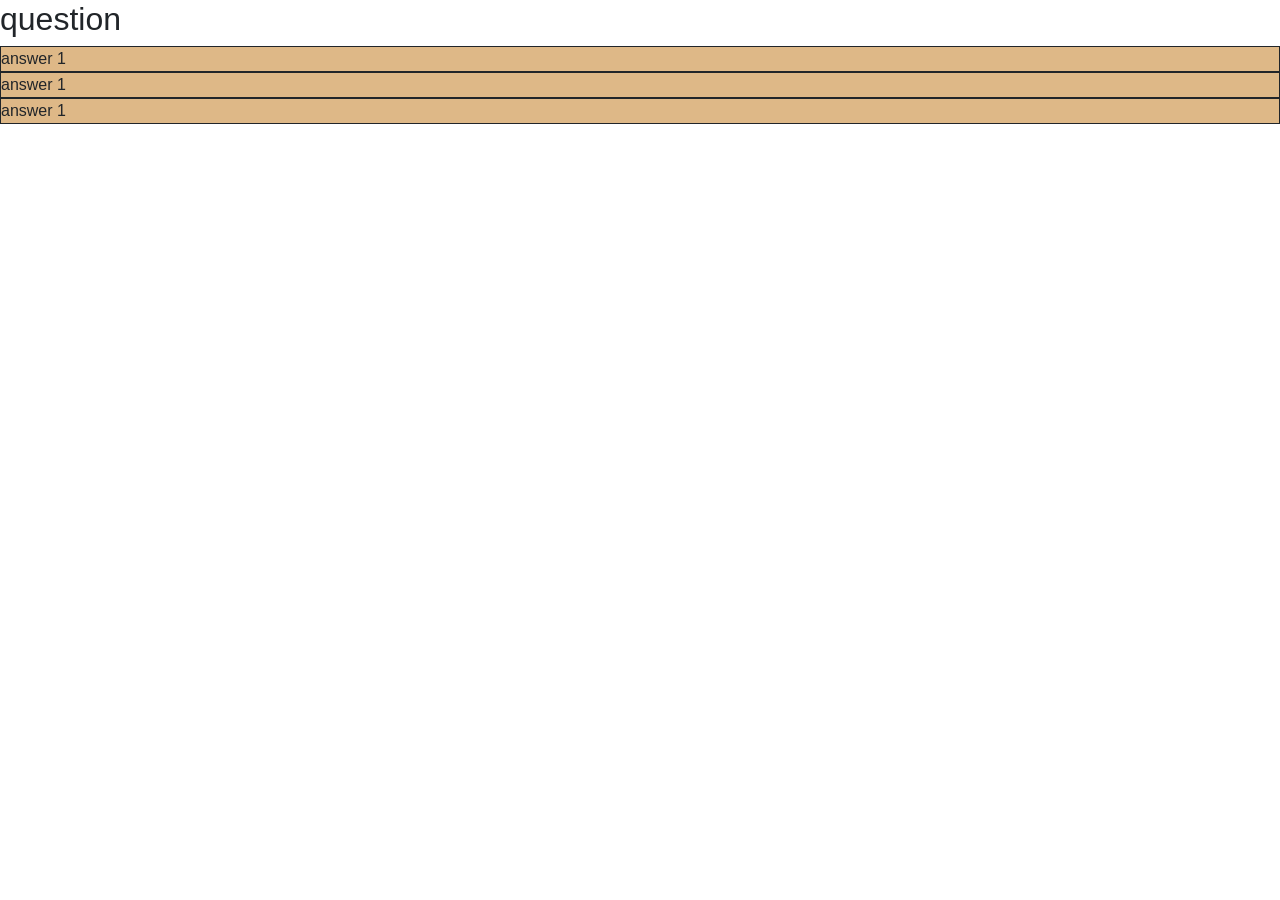
==== try.html @ 5923b324 "still needs the listener click event" ====
<!DOCTYPE html>
<html lang="en">

<head>
    <meta charset="UTF-8">
    <meta name="viewport" content="width=device-width, initial-scale=1.0">
    <meta http-equiv="X-UA-Compatible" content="ie=edge">
    <title>Document</title>
    <link rel="stylesheet" href="https://stackpath.bootstrapcdn.com/bootstrap/4.3.1/css/bootstrap.min.css"
        integrity="sha384-ggOyR0iXCbMQv3Xipma34MD+dH/1fQ784/j6cY/iJTQUOhcWr7x9JvoRxT2MZw1T" crossorigin="anonymous">

</head>

<body>
    <h2>question</h2>
    <dl>

        <li class="selection">answer 1</li>
        <li class="selection">answer 1</li>
        <li class="selection">answer 1</li>

    </dl>
    <style>
        .selection {
            display: block;
            border: 1px;
            border-style: solid;
            background: burlywood;
        }

        .selection:hover {
            background: rgb(216, 155, 75);
            border-style: outset;
        }

        .selection::selection {
            border-style: inset;
        }
    </style>
</body>

</html>
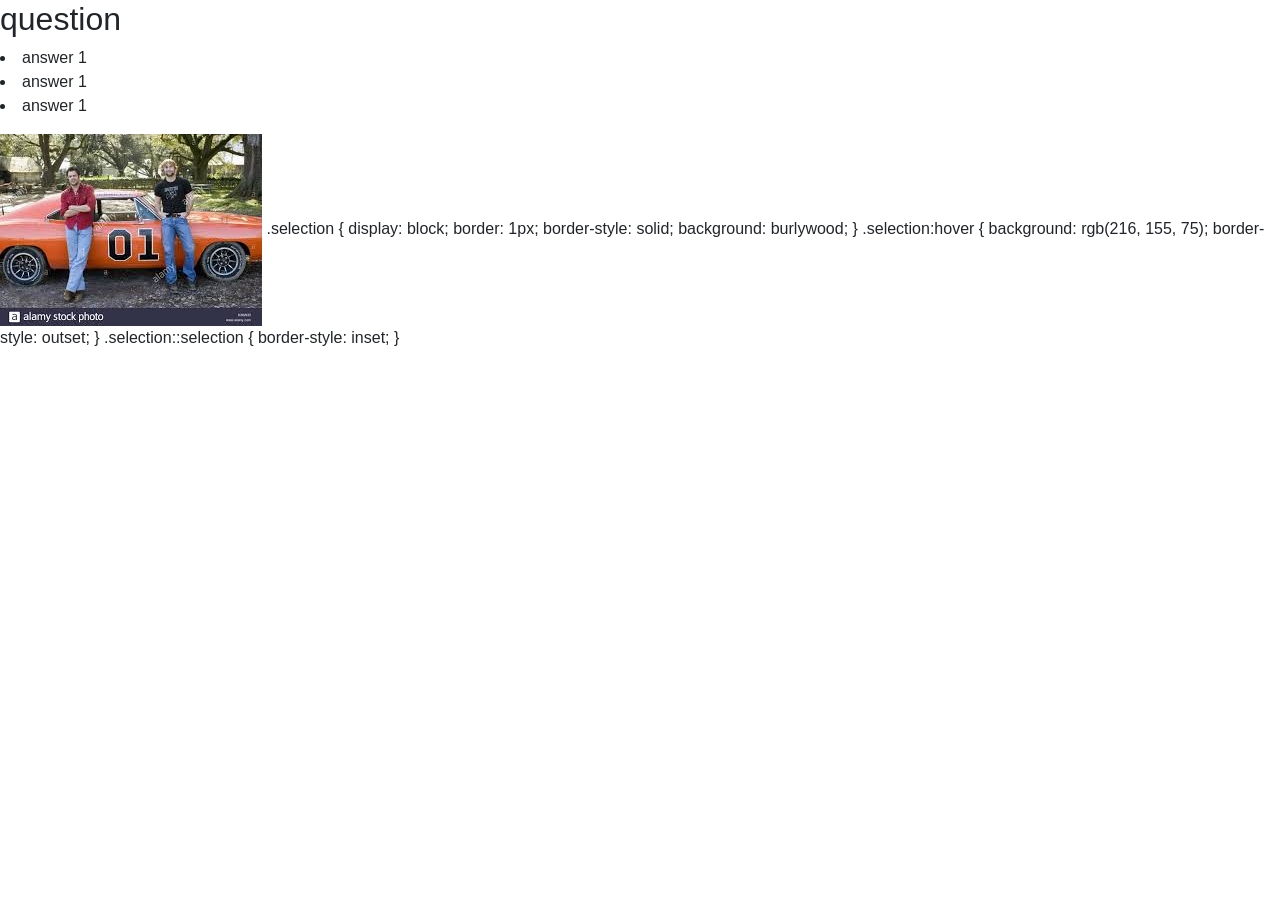
==== commit 5827f206: "ready for review" ====
--- a/try.html
+++ b/try.html
@@ -20,22 +20,22 @@
         <li class="selection">answer 1</li>
 
     </dl>
-    <style>
-        .selection {
-            display: block;
-            border: 1px;
-            border-style: solid;
-            background: burlywood;
-        }
+    <img src="./assets/images/thedukes.jpg" <style>
+    .selection {
+    display: block;
+    border: 1px;
+    border-style: solid;
+    background: burlywood;
+    }
 
-        .selection:hover {
-            background: rgb(216, 155, 75);
-            border-style: outset;
-        }
+    .selection:hover {
+    background: rgb(216, 155, 75);
+    border-style: outset;
+    }
 
-        .selection::selection {
-            border-style: inset;
-        }
+    .selection::selection {
+    border-style: inset;
+    }
     </style>
 </body>
 
